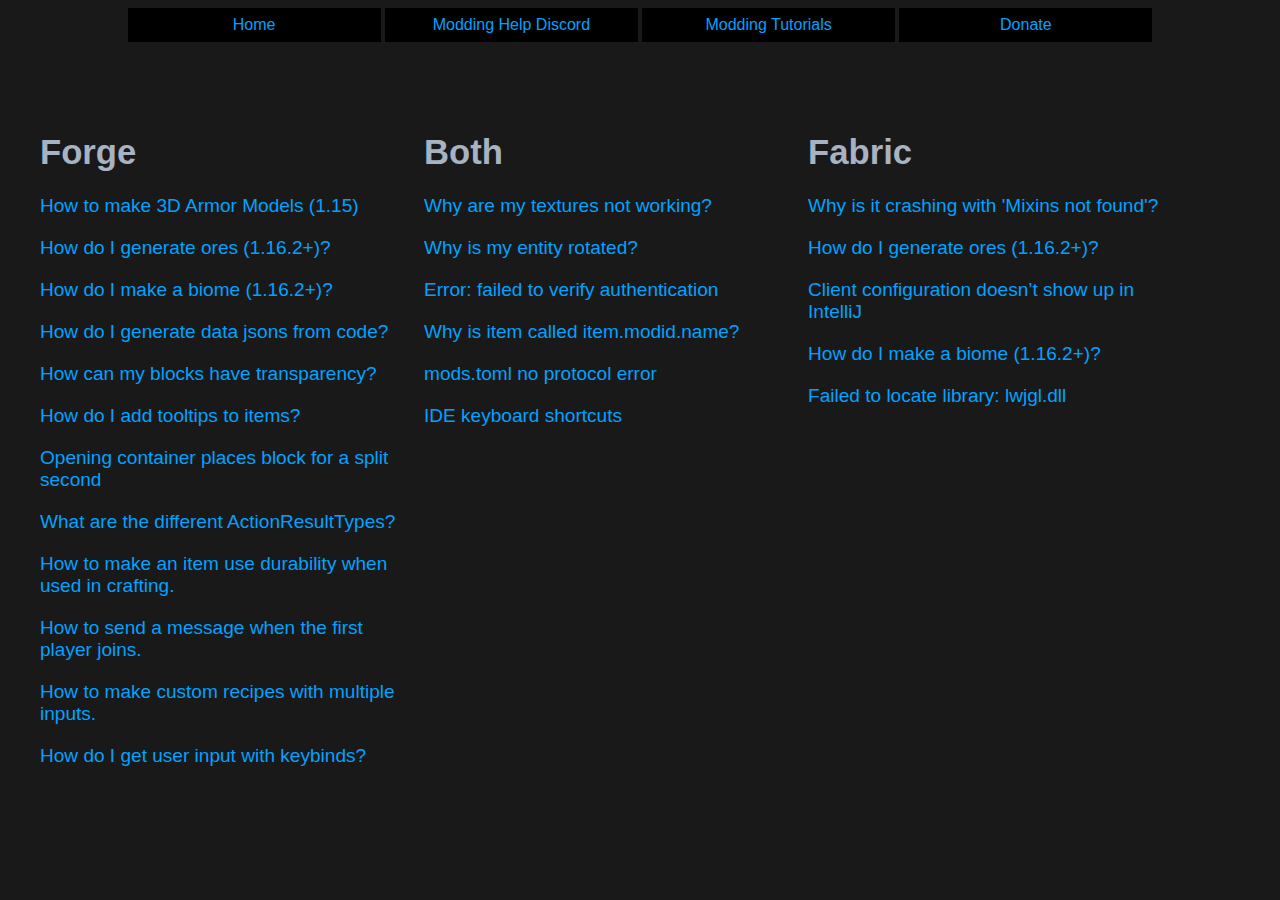
==== solutions/index.html @ d7ac76e4 "Solutions to Common Problems" ====
<!DOCTYPE html>
<html lang="en">
<head>
    <meta charset="UTF-8">
    <meta name="viewport" content="width=device-width, initial-scale=1.0">
    <title>Modding Solutions</title>

    <style>
        #content {
            text-align: left;
            width: 100%;
            padding: 2rem;
            display: inline-block;
            font-size: 13pt;
        }

        a {
            color: #366ed8;
            text-decoration: none;
        }

        .row {
            padding-bottom: 20px;
            padding-right: 20px;
            font-size: 1.1em;
            display: table;
            width: 100%;
        }

        body {
            text-align: center;
            font-family: source sans pro,helvetica neue,Arial,sans-serif;
            font-weight: 400;
            color: black;
            overflow: hidden;
        }

        .side {
            display: inline-block;
            width: 30%;
        }

        .nav {
            width: 100%;
        }

        .nav a {
            background-color: rgb(0, 0, 0);
            display: inline-block;
            text-align: center;

            padding: 0.5rem 0;
            width: 20%;
        }

        .nav a:hover {
            text-decoration: underline;
            background-color: rgb(45, 45, 45);
        }
    </style>
    <link rel="stylesheet" id="theme" href="dark-theme.css">
</head>
<body>
    <header class="nav">
        <a href="#"> Home </a>
        <a href="https://discord.gg/VbZVnRd"> Modding Help Discord </a>
        <a href="https://www.youtube.com/playlist?list=PLxBLp3RqmUMEU5vrtMY6tgfP2lnJD0OUj"> Modding Tutorials </a>
        <a href="https://www.patreon.com/LukeGrahamLandry"> Donate </a>
    </header> <br> <br>

    <div id="content">
        <div class="side" id="forge">
            <h1> Forge </h1> 
            <a href="https://github.com/Binae/Forge-1.15-3D-Armor-for-dummies" class="row">How to make 3D Armor Models (1.15)</a>
        </div>

        <div class="side" id="both">
            <h1> Both </h1>
        </div>

        <div class="side" id="fabric">
            <h1> Fabric </h1>
        </div>
    </div>

    <script src="script.js"></script>
    <script>
        let solutions = loadJSON("data/post_list.json");

        
        function renderSolutions(side){
            let questions = solutions[side];

            let code = "";
            for (i=0;i<questions.length;i++){
                code += `<div class="row"><a href="read.html?=` + side + "/" + i + `">` + questions[i] + `</a></div>`;
            }
            document.getElementById(side).innerHTML += code;
        }
        
        renderSolutions("forge");
        renderSolutions("both");
        renderSolutions("fabric");
    </script>
</body>
</html>
---- solutions/dark-theme.css ----
body {
    background-color: rgb(25, 25, 25);
    scrollbar-color:  rgb(53, 53, 53)  rgb(20, 20, 20);  /* new but only for firefox*/
    color: #a7b3c1;
}

a {
  color: rgb(0, 162, 255);
}

#content {
  color: #a7b3c1;
}

#content a {
    color: rgb(0, 162, 255);
}

#content pre {
    background-color: rgb(32, 32, 32);
}

/*deprecated but works in  Chrome/Edge/Safari*/
body::-webkit-scrollbar {
    width: 15px;               /* width of the entire scrollbar */
  }
  body::-webkit-scrollbar-track {
    background: rgb(20, 20, 20);        /* color of the tracking area */
  }
  body::-webkit-scrollbar-thumb {
    background-color: rgb(53, 53, 53);    /* color of the scroll thumb */
    border-radius: 20px;       /* roundness of the scroll thumb */
    border: 3px solid rgb(20, 20, 20);
  }

  #content pre::-webkit-scrollbar {
    width: 15px;               /* width of the entire scrollbar */
  }
  #content pre::-webkit-scrollbar-track {
    background: rgb(20, 20, 20);        /* color of the tracking area */
  }
  #content pre::-webkit-scrollbar-thumb {
    background-color: rgb(53, 53, 53);    /* color of the scroll thumb */
    border-radius: 20px;       /* roundness of the scroll thumb */
    border: 3px solid rgb(20, 20, 20);
  }

  .markdown-body hr, .markdown-body .border-bottom, .markdown-body h2 {
    border-bottom-color: rgb(49, 49, 49);
  }

  .row {
    border-bottom-color: rgb(49, 49, 49);
}
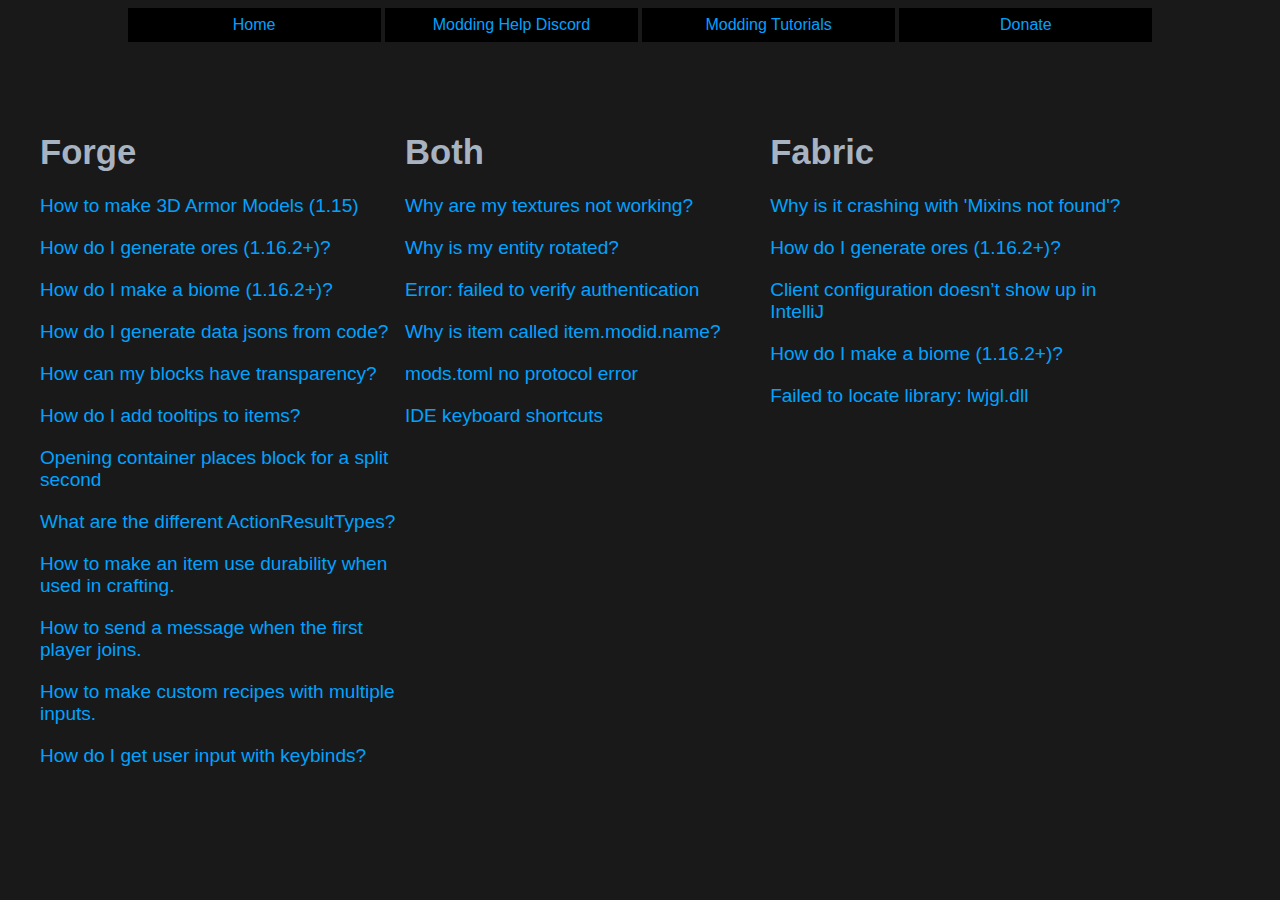
==== commit 54a3f655: "update style" ====
--- a/solutions/index.html
+++ b/solutions/index.html
@@ -8,7 +8,7 @@
     <style>
         #content {
             text-align: left;
-            width: 100%;
+            width: 95%;
             padding: 2rem;
             display: inline-block;
             font-size: 13pt;
@@ -27,17 +27,18 @@
             width: 100%;
         }
 
+        @media only screen and (min-width: 600px) {
+            .side {
+                display: inline-block;
+                width: 30%;
+            }
+        }
+
         body {
             text-align: center;
             font-family: source sans pro,helvetica neue,Arial,sans-serif;
             font-weight: 400;
             color: black;
-            overflow: hidden;
-        }
-
-        .side {
-            display: inline-block;
-            width: 30%;
         }
 
         .nav {
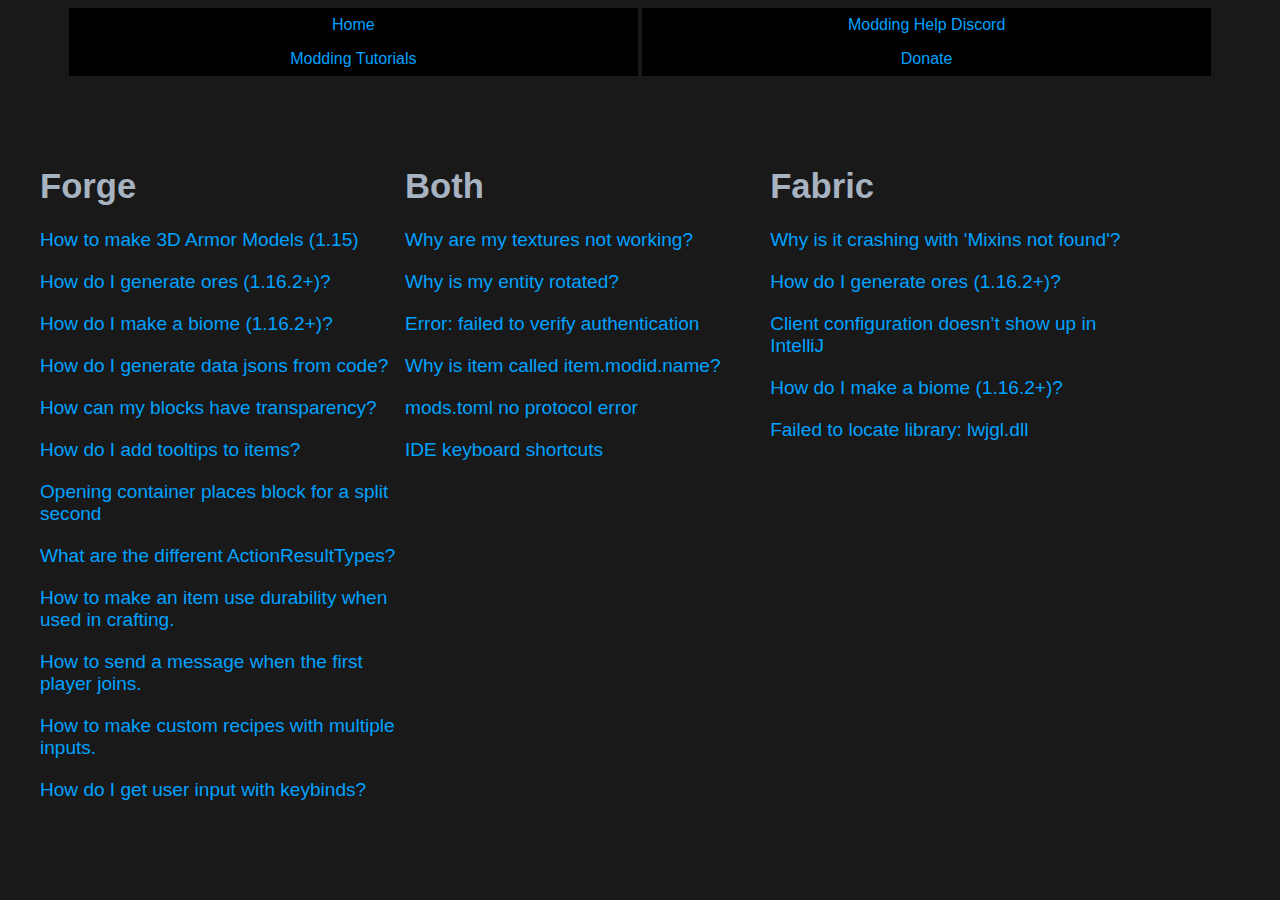
==== commit 216ac1af: "update style" ====
--- a/solutions/index.html
+++ b/solutions/index.html
@@ -27,10 +27,23 @@
             width: 100%;
         }
 
+        .nav a {
+            background-color: rgb(0, 0, 0);
+            display: inline-block;
+            text-align: center;
+
+            padding: 0.5rem 0;
+            width: 20%;
+        }
+
         @media only screen and (min-width: 600px) {
             .side {
                 display: inline-block;
                 width: 30%;
+            }
+
+            .nav a {
+                width: 45%;
             }
         }
 
@@ -43,15 +56,6 @@
 
         .nav {
             width: 100%;
-        }
-
-        .nav a {
-            background-color: rgb(0, 0, 0);
-            display: inline-block;
-            text-align: center;
-
-            padding: 0.5rem 0;
-            width: 20%;
         }
 
         .nav a:hover {
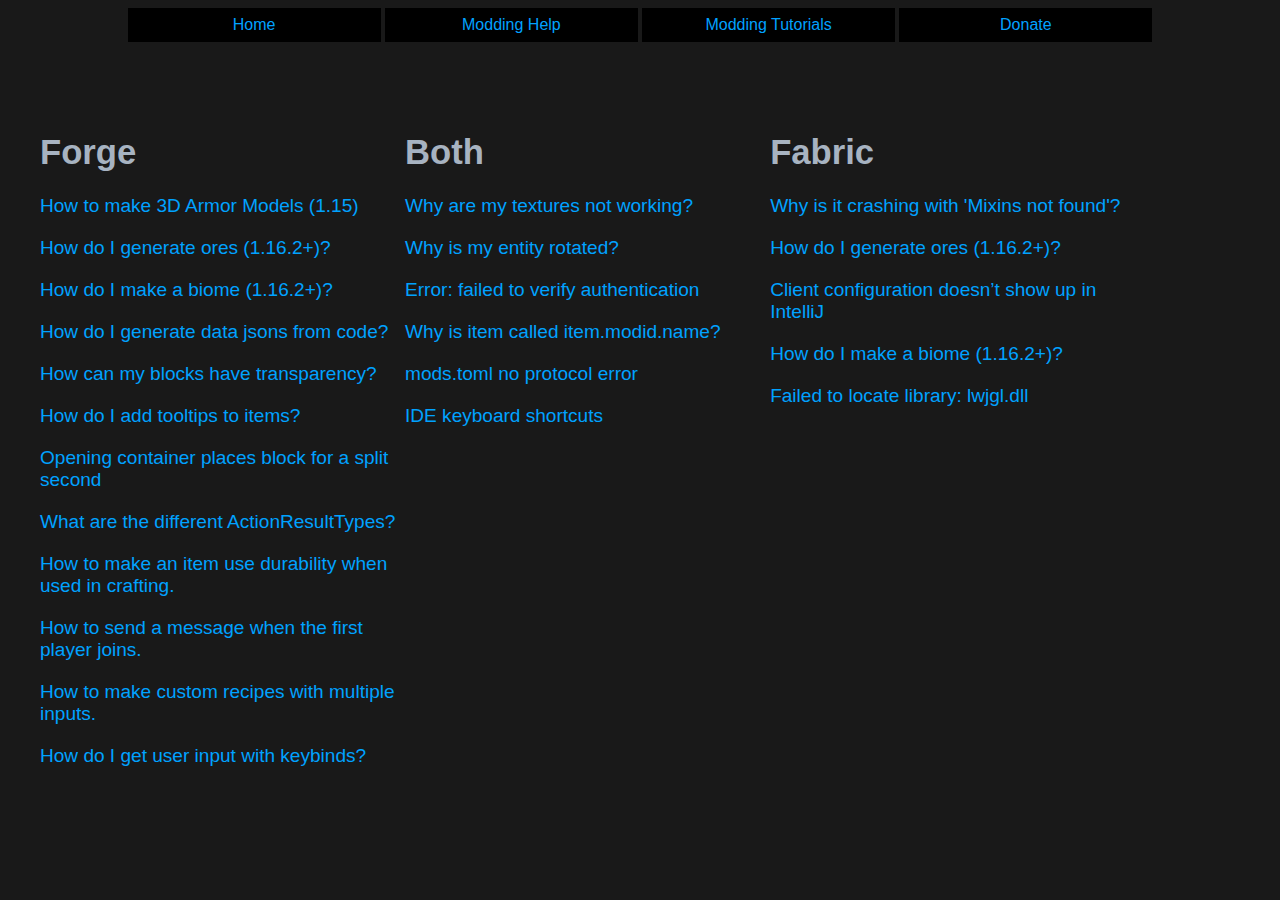
==== commit 08a50f00: "update style" ====
--- a/solutions/index.html
+++ b/solutions/index.html
@@ -33,7 +33,9 @@
             text-align: center;
 
             padding: 0.5rem 0;
-            width: 20%;
+            width: 45%;
+
+            
         }
 
         @media only screen and (min-width: 600px) {
@@ -43,7 +45,7 @@
             }
 
             .nav a {
-                width: 45%;
+                width: 20%;
             }
         }
 
@@ -68,7 +70,7 @@
 <body>
     <header class="nav">
         <a href="#"> Home </a>
-        <a href="https://discord.gg/VbZVnRd"> Modding Help Discord </a>
+        <a href="https://discord.gg/VbZVnRd"> Modding Help </a>
         <a href="https://www.youtube.com/playlist?list=PLxBLp3RqmUMEU5vrtMY6tgfP2lnJD0OUj"> Modding Tutorials </a>
         <a href="https://www.patreon.com/LukeGrahamLandry"> Donate </a>
     </header> <br> <br>
